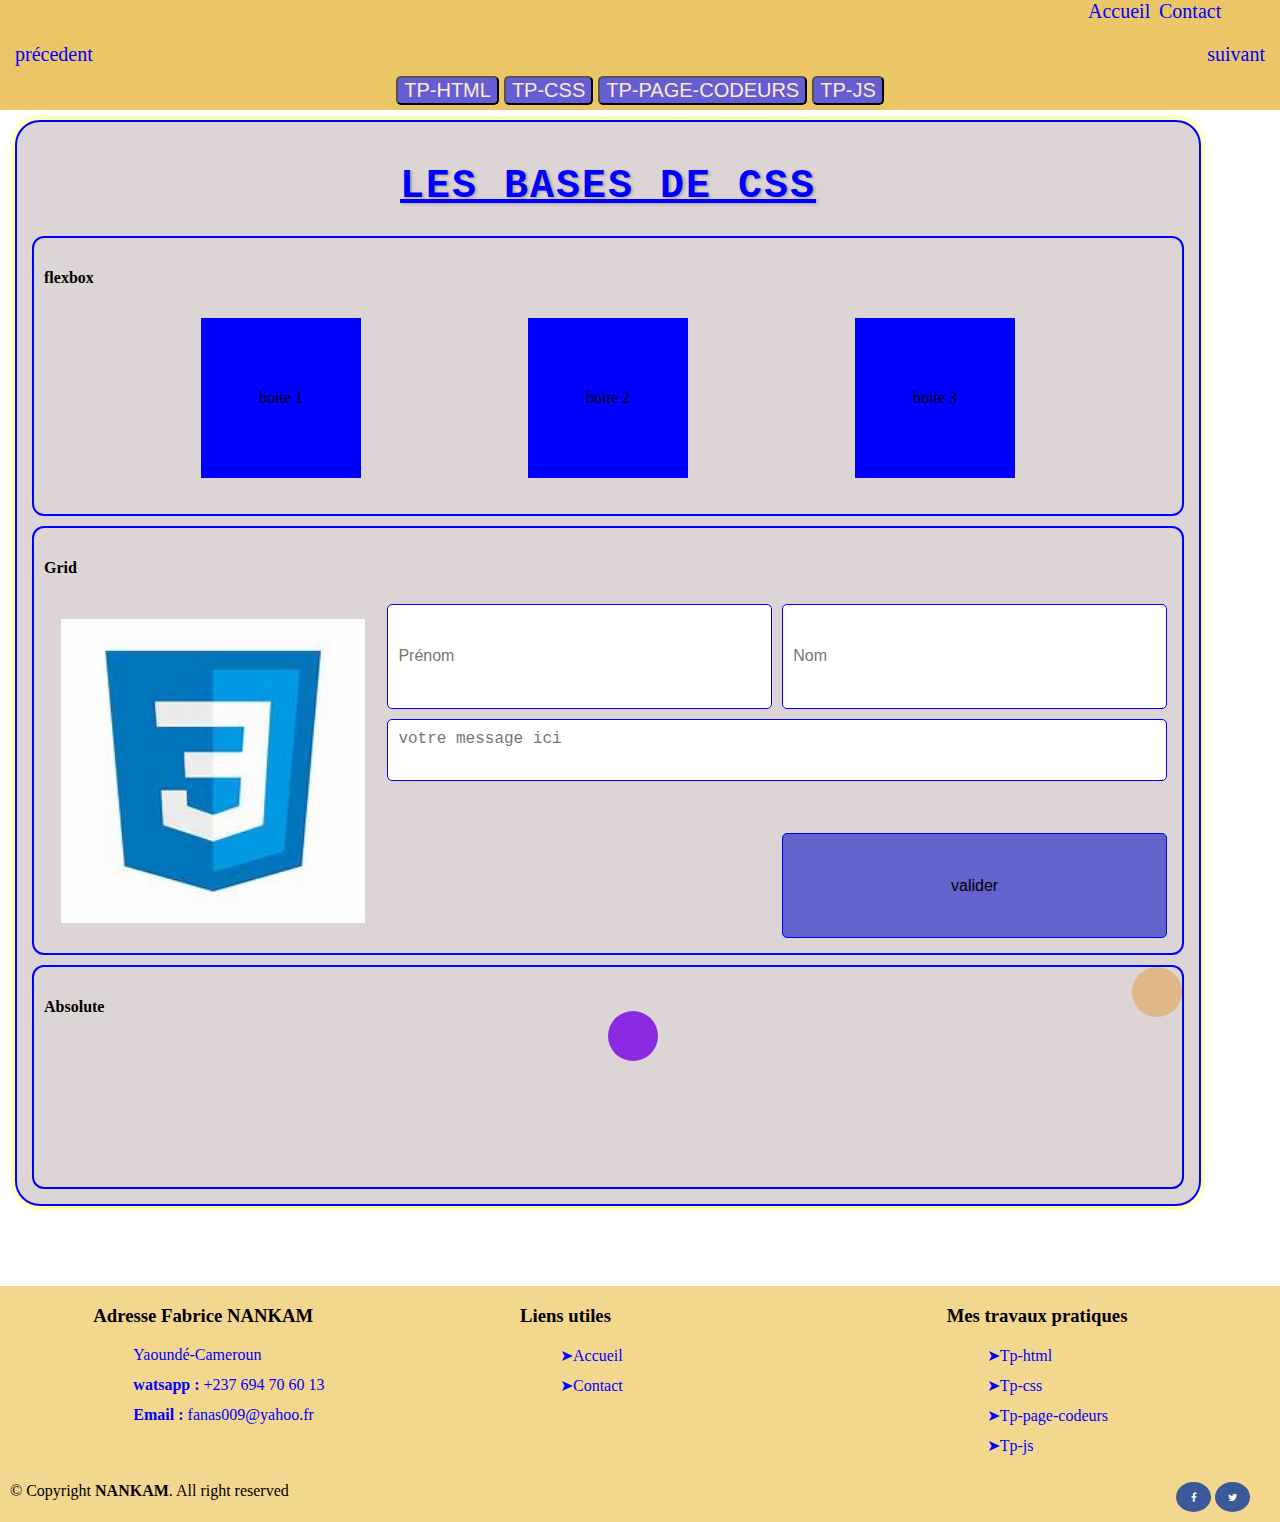
==== tp-css.html @ 15086d52 "creation pages accueil, tps sur html et css" ====
<!DOCTYPE html>
<html lang="en">
  <head>
    <meta charset="UTF-8" />
    <meta name="viewport" content="width=device-width, initial-scale=1.0" />
    <title>tp1 css</title>

    <link
      rel="stylesheet"
      href="https://cdnjs.cloudflare.com/ajax/libs/font-awesome/4.7.0/css/font-awesome.min.css"
    />
    <link rel="stylesheet" href="https://cdnjs.cloudflare.com/ajax/libs/font-awesome/4.7.0/css/font-awesome.min.css">
    <link rel="stylesheet" href="style.css" />
    <link rel="stylesheet" href="style2.css" />
  </head>

  <body>
    <header>
      <div class="nav-st">
        <div class="cont">
          <a href="index.html">Accueil</a>
          <a href="mailto:fanas009@yahoo.fr">Contact</a>
        </div>

        <div class="flexbox">
          <ul>
            <li><a href="Tp-html.html">précedent</a></li>
            <li><a href="">suivant</a></li>
          </ul>
        </div>
        <div>
          <nav class="nav-1">
            <a href="Tp-html.html"><input type="button" value="tp-html" /></a>
            <a href=""><input type="button" value="tp-css" /></a>
            <a href=""><input type="button" value="tp-page-codeurs" /></a>
            <a href=""><input type="button" value="tp-js" /></a>
          </nav>
        </div>
      </div>
    </header>

    <main>
      <div>
        <h1>Les bases de CSS</h1>
      </div>

      <section>
        <div class="flexbox3">
          <h4>flexbox</h4>
          <ul>
            <li>boite 1</li>
            <li>boite 2</li>
            <li>boite 3</li>
          </ul>
        </div>

        <div class="grid">
          <h4>Grid</h4>
          <div class="grid-container">
            <img src="./assets/images/logo_css.jpeg" alt="logo css" />

            <form action="">
              <input type="text" id="firstname" placeholder="Prénom" />
              <input type="text" id="surname" placeholder="Nom" />
              <textarea
                cols="30"
                rows="10"
                placeholder="votre message ici"
              ></textarea>
              <input type="submit" value="valider" id="bt-submit" />
            </form>
          </div>
        </div>

        <div class="absolute">
          <h4>Absolute</h4>
          <span id="circle1"></span>
          <span id="circle2"></span>
        </div>
      </main>
    </section>

    <footer>
      <div>
        <div class="flexbox1">
          <div>
            <h3>Adresse Fabrice NANKAM</h3>
            <ul>
              <li>Yaoundé-Cameroun</li>
              <li><span>watsapp :</span> +237 694 70 60 13</li>
              <li><span>Email :</span> fanas009@yahoo.fr</li>
            </ul>
          </div>
          <div>
            <h3>Liens utiles</h3>
            <ul>
              <li>&#10148;<a href="index.html">Accueil</a></li>
              <li>&#10148;<a href="mailto:fanas009@yahoo.fr">Contact</a></li>
            </ul>
          </div>

          <div>
            <h3>Mes travaux pratiques</h3>
            <ul>
              <li>&#10148;<a href="Tp-html.html">Tp-html</a></li>
              <li>&#10148;<a href="tp-css.html">Tp-css</a></li>
              <li>&#10148;<a href="">Tp-page-codeurs</a></li>
              <li>&#10148;<a href="">Tp-js</a></li>
            </ul>
          </div>
        </div>

        <div class="flexbox2">
          <div>©&nbsp;Copyright <span>NANKAM</span>. All right reserved</div>
          <div>
            <a href="#" class="fa fa-facebook"></a>
            <a href="#" class="fa fa-twitter"></a>
          </div>
        </div>
      </div>
    </footer>
  </body>
</html>
---- style.css ----
body{
    margin: 0;
}

main{
    margin-left: 15px;
}

.nav-st{
    background-color: rgb(235, 198, 103);
    font-size: 20px;
    color: blue;
    height: 110px;
    
}

.cont{
    margin-left: 85%;
}

.cont a{
    margin-right: 2%;
}

a{
    text-decoration: none;
    color: blue;
}

/*a:visited{
    background-color: red;
}*/

.flexbox ul{
    display: flex;
    justify-content: space-between;
    padding-left: 15px;
    padding-right: 15px;  

}

.flexbox li{
    list-style: none;
}

.nav-st span{
    font-size: 25px;
}

.nav-1{
    text-align: center;
    margin-top: -10px;   
}

.nav-2{
   margin-top: 20px;
}

.nav-1 input{
    color: blanchedalmond;
    font-size: 20px;
    background-color: rgba(59, 59, 249, 0.755);
    border-radius: 5px;
    text-transform: uppercase;

}

.nav-1 input:hover{
    background-color: green;
    cursor: pointer;
}

.flexbox1 a:hover, .nav-st a:hover{
   color: green;
}

h1{
color: blue;
text-decoration: underline;
text-align: center;
}

h2{
    color: blue;
    text-align: center;
    margin-top: 30px;
    margin-bottom: 70px;
}

.flexbox div{
    display: flex;
    justify-content: space-around;
}

footer{
    background-color: rgba(241, 205, 114, 0.805);
}

.flexbox1 {
    display: flex;
    justify-content: space-around;
   margin-top: 80px;
}

.flexbox2{
display: flex;
justify-content: space-between;
margin-right: 30px;
margin-left: 10px;
}

footer span, .flexbox1 span{
    font-weight: bold;
}

.flexbox1 li{
    list-style: none;
    color: blue;
    width: 200px;
    height: 30px;
}

.fa {
    padding: 10px;
  font-size: 10px;
  width: 15px;
  text-align: center;
  text-decoration: none;
  border-radius: 50%;
  }

  .fa-facebook, .fa-twitter, .fa-github {
    background: #3B5998;
    color: white;
  }

  .fa:hover {
    opacity: 0.7;
  }

  .flexbox2 a{
    margin-bottom: 10px;
  }
---- style2.css ----
main{
    background: url(./assets/images/road-through-a-forest-in-the-autumnth.jpg);
    /*vh=100% de la taille de l'ecran(viewport height)*/
    min-height: 100vh;
}


h1{
    color: blue;
    text-transform: uppercase;
    letter-spacing: 2px;
    text-align: center;
   /* les tailles de police doivent etre en 'rem'*/
    font-size: 2.5rem;
    text-shadow: 2px 1px 3px #3c24184a;
    text-decoration: underline;
    font-family: 'Courier New', Courier, monospace;

}

main{
    min-height: 500px;
    width: 90%;
    background: rgba(203, 190, 190, 0.648);
    /*Centrer une boite*/
    /*margin: 0 auto;*/
    border: 2px solid blue;
    border-radius: 25px;
    box-shadow: 0 0 7px 0px yellow;
    padding: 15px;
    margin-top: 10px;
}

.flexbox3, .grid, .absolute{
    border: 2px solid blue;
    border-radius: 12px;
    padding: 10px;
    margin-top: 10px;
    min-height: 200px;
}
/*flexbox : sert à repartir nos eléments équitablement*/
.flexbox3 ul{
    padding: 0;
    display: flex;
    justify-content: space-evenly;
    
}


.flexbox3 li {
list-style: none;
height: 160px;
width: 160px;
margin: 10px;
background: blue;
display: flex;
justify-content: center;
align-items: center;
}

.grid-container{
    display: grid;
    grid-template-columns: 30% 70%;
}

.grid img {
    width: 90%;
    margin: 20px auto;
    display: block;
}

form{
    display: grid;
    grid-template-columns: 1fr 1fr;
    grid-template-rows: 1fr 1fr 1fr;
    grid-template-areas: 
    "i1 i2"
    "ta ta"
    "vi bt";
}

.grid-container input, textarea{
    margin: 5px;
    border: 1px solid blue;
    font-size: 1rem;
    padding: 10px;
    border-radius: 5px;
}

textarea{
    grid-area: ta;
    height: 40px;
    resize: none;
}

#bt-submit{
    grid-area: bt;
    cursor: pointer;
    background: rgb(99, 99, 204);
}

#bt-submit:hover{
    background: burlywood;
}

/*Absolute*/
/*Sans element en relative, de base, l'élement en absolute l'est par rapport au body*/
/*il faut mettre une position relative au parent pour contraindre l'élement en absolute dans ses frontières*/

.absolute, .grid-container{
    position: relative;
}

#circle1{
    height: 50px;
    width: 50px;
    background: burlywood;
    position: absolute;
    border-radius: 25px;
    top: 0;
    right: 0;
}

#circle2{
    height: 50px;
    width: 50px;
    border-radius: 25px;
    background: blueviolet;
    position: absolute;
    left: 50%;
    top: 20%;
}

@media screen and (max-width:180px) {
    h1{
        font-size: 2rem;
    }
}

@media screen and (max-width:560px) {
    ul{
        align-items: center;
        flex-direction: column;
    }
    .flexbox li{
        width: 260px;
    }
}



@media screen and (max-width:375px) {
    .flexbox li{
        height: 160px;
        width: 160px;
    }
}

@media screen and (max-width:250px) {
    .flexbox li{
        height: 110px;
        width: 110px;
    }
}

@media screen and (max-width:190px) {
    .flexbox li{
        height: 80px;
        width: 80px;
    }
}


@media screen and (max-width:780px) {
    .grid-container{
        display: block;
    }
    .grid-container img{
        width: 45%;   
    }
}

@media screen and (max-width:560px) {
    form{
        grid-template-columns: 1fr;
        grid-template-rows: 4 1fr;
        grid-template-areas: 
        "i1"
        "i2"
        "ta"
        "bt";
    }
}

@media screen and (max-width:310px) {
  .grid-container input, textarea{
    font-size: 0.5rem;
    /*height: 20px;*/
    
   }
}

@media screen and (max-width:200px) {
    input, textarea{
     font-size: 0.3rem;
     height: 20px;
     
    }
 }

 @media screen and (max-width:260px) {
       .absolute h3{
        writing-mode: vertical-rl;
  text-orientation: sideways;
       }
}
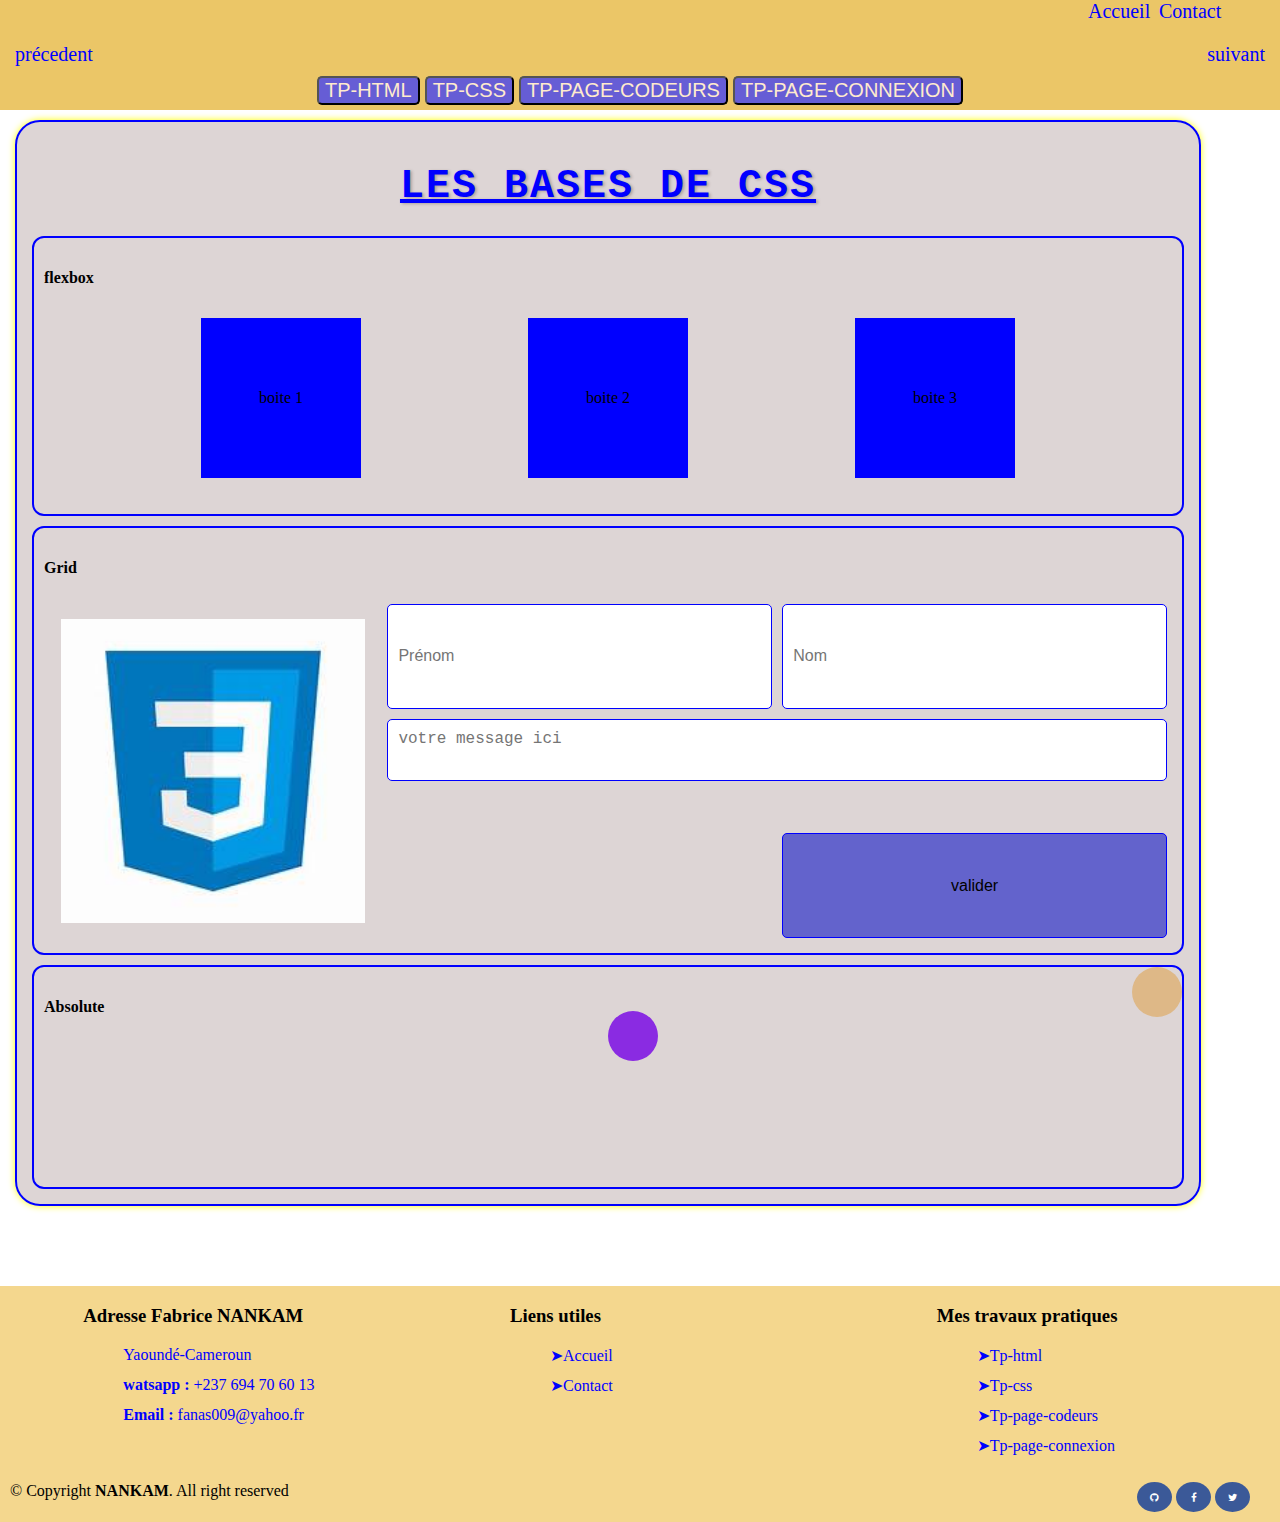
==== commit 65db39ae: "ajout pages tp-codeurs et tp-connexion" ====
--- a/tp-css.html
+++ b/tp-css.html
@@ -9,7 +9,10 @@
       rel="stylesheet"
       href="https://cdnjs.cloudflare.com/ajax/libs/font-awesome/4.7.0/css/font-awesome.min.css"
     />
-    <link rel="stylesheet" href="https://cdnjs.cloudflare.com/ajax/libs/font-awesome/4.7.0/css/font-awesome.min.css">
+    <link
+      rel="stylesheet"
+      href="https://cdnjs.cloudflare.com/ajax/libs/font-awesome/4.7.0/css/font-awesome.min.css"
+    />
     <link rel="stylesheet" href="style.css" />
     <link rel="stylesheet" href="style2.css" />
   </head>
@@ -24,16 +27,20 @@
 
         <div class="flexbox">
           <ul>
-            <li><a href="Tp-html.html">précedent</a></li>
-            <li><a href="">suivant</a></li>
+            <li><a href="tp-html.html">précedent</a></li>
+            <li><a href="tp-page-codeurs.html">suivant</a></li>
           </ul>
         </div>
         <div>
           <nav class="nav-1">
-            <a href="Tp-html.html"><input type="button" value="tp-html" /></a>
-            <a href=""><input type="button" value="tp-css" /></a>
-            <a href=""><input type="button" value="tp-page-codeurs" /></a>
-            <a href=""><input type="button" value="tp-js" /></a>
+            <a href="tp-html.html"><input type="button" value="tp-html" /></a>
+            <a href="tp-css.html"><input type="button" value="tp-css" /></a>
+            <a href="tp-page-codeurs.html"
+              ><input type="button" value="tp-page-codeurs"
+            /></a>
+            <a href="tp-page-connexion.html"
+              ><input type="button" value="tp-page-connexion"
+            /></a>
           </nav>
         </div>
       </div>
@@ -77,8 +84,8 @@
           <span id="circle1"></span>
           <span id="circle2"></span>
         </div>
-      </main>
-    </section>
+      </section>
+    </main>
 
     <footer>
       <div>
@@ -102,10 +109,14 @@
           <div>
             <h3>Mes travaux pratiques</h3>
             <ul>
-              <li>&#10148;<a href="Tp-html.html">Tp-html</a></li>
+              <li>&#10148;<a href="tp-html.html">Tp-html</a></li>
               <li>&#10148;<a href="tp-css.html">Tp-css</a></li>
-              <li>&#10148;<a href="">Tp-page-codeurs</a></li>
-              <li>&#10148;<a href="">Tp-js</a></li>
+              <li>
+                &#10148;<a href="tp-page-codeurs.html">Tp-page-codeurs</a>
+              </li>
+              <li>
+                &#10148;<a href="tp-page-connexion.html">Tp-page-connexion</a>
+              </li>
             </ul>
           </div>
         </div>
@@ -113,6 +124,11 @@
         <div class="flexbox2">
           <div>©&nbsp;Copyright <span>NANKAM</span>. All right reserved</div>
           <div>
+            <a
+              href="https://github.com/fabricenankam/ens_tps_front"
+              target="_blank"
+              class="fa fa-github"
+            ></a>
             <a href="#" class="fa fa-facebook"></a>
             <a href="#" class="fa fa-twitter"></a>
           </div>
--- a/style.css
+++ b/style.css
@@ -83,8 +83,7 @@
 h2{
     color: blue;
     text-align: center;
-    margin-top: 30px;
-    margin-bottom: 70px;
+    
 }
 
 .flexbox div{
@@ -113,10 +112,10 @@
     font-weight: bold;
 }
 
-.flexbox1 li{
+.flexbox1 li {
     list-style: none;
     color: blue;
-    width: 200px;
+    width: 220px;
     height: 30px;
 }
 
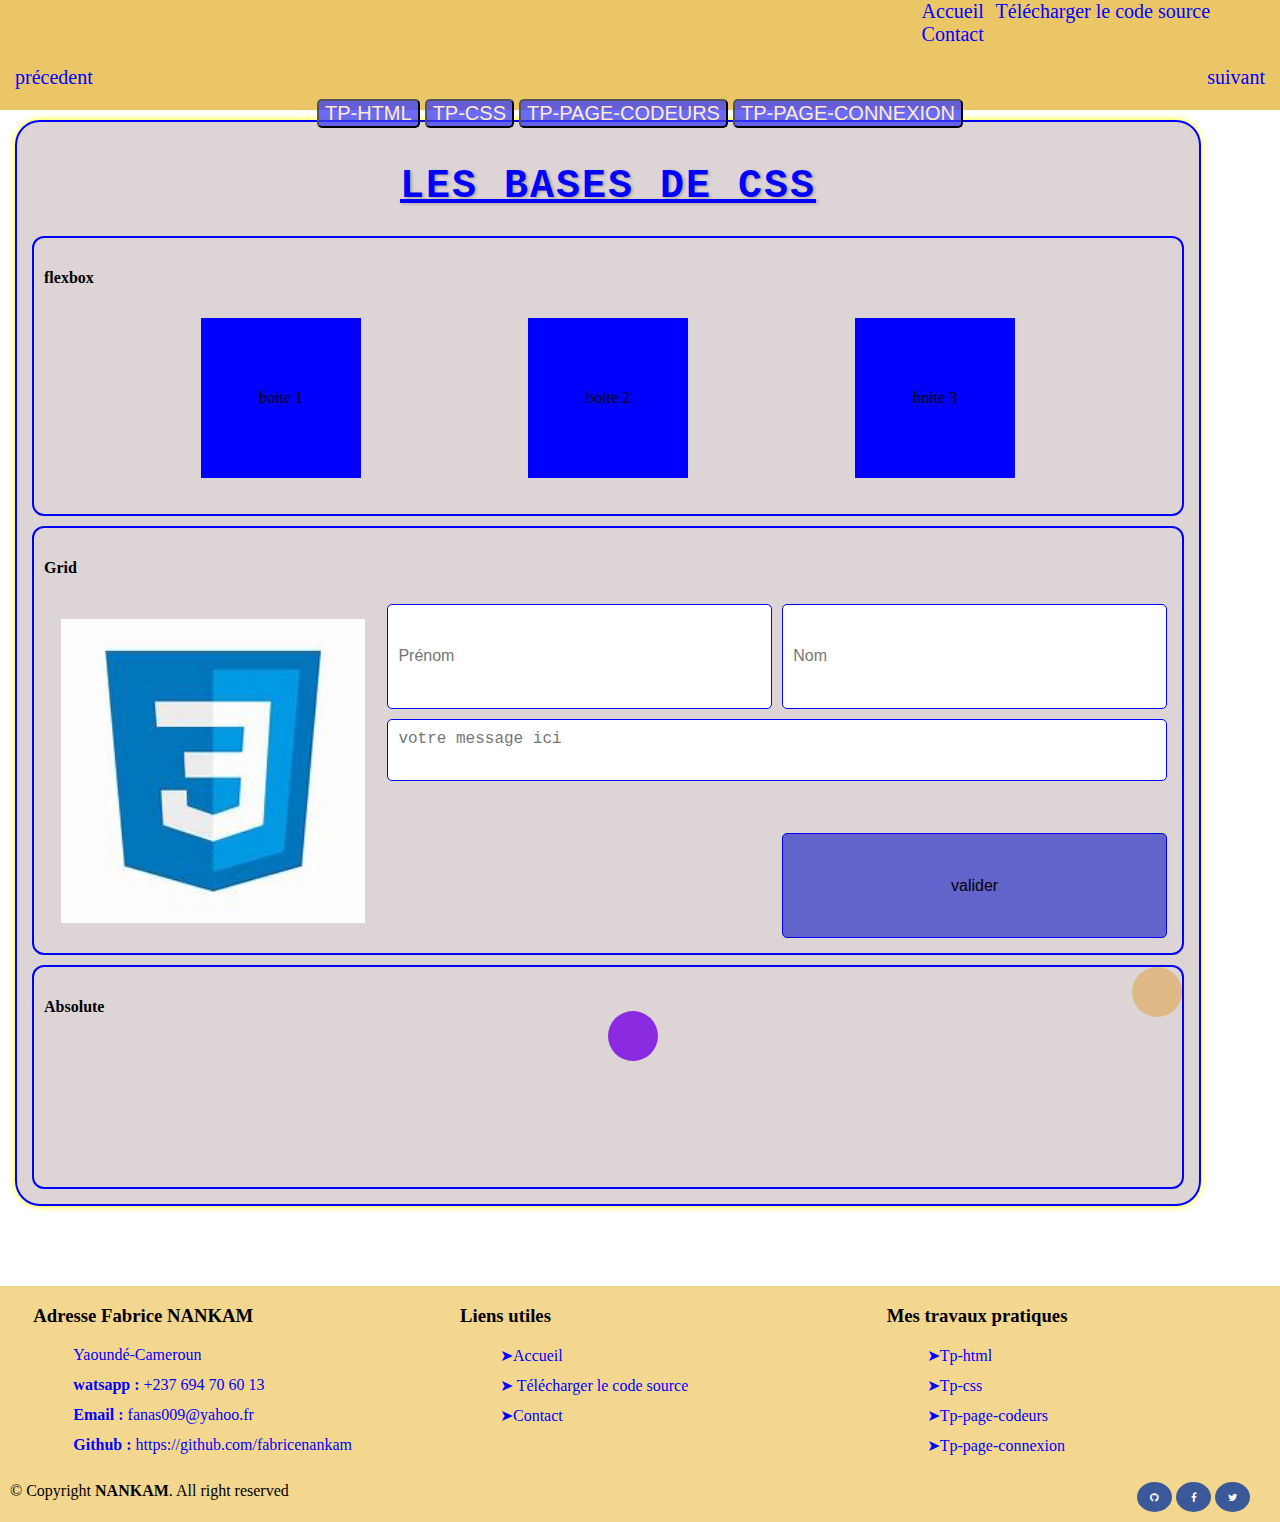
==== commit 53f96b10: "ajout de nouveaux liens sur les pages, telechargement et adresse github et amelioration du formulair" ====
--- a/tp-css.html
+++ b/tp-css.html
@@ -22,6 +22,11 @@
       <div class="nav-st">
         <div class="cont">
           <a href="index.html">Accueil</a>
+          <a
+            href="./source-tps-front-fabricenankam-2024.zip"
+            download="source-tps-frontend-fabricenankam-2024"
+            >Télécharger le code source</a
+          >
           <a href="mailto:fanas009@yahoo.fr">Contact</a>
         </div>
 
@@ -96,12 +101,21 @@
               <li>Yaoundé-Cameroun</li>
               <li><span>watsapp :</span> +237 694 70 60 13</li>
               <li><span>Email :</span> fanas009@yahoo.fr</li>
+              <li><span>Github :</span> https://github.com/fabricenankam</li>
             </ul>
           </div>
           <div>
             <h3>Liens utiles</h3>
             <ul>
               <li>&#10148;<a href="index.html">Accueil</a></li>
+              <li>
+                &#10148;
+                <a
+                  href="./source-tps-front-fabricenankam-2024.zip"
+                  download="source-tps-frontend-fabricenankam-2024"
+                  >Télécharger le code source</a
+                >
+              </li>
               <li>&#10148;<a href="mailto:fanas009@yahoo.fr">Contact</a></li>
             </ul>
           </div>
--- a/style.css
+++ b/style.css
@@ -15,7 +15,7 @@
 }
 
 .cont{
-    margin-left: 85%;
+    margin-left: 72%;
 }
 
 .cont a{
@@ -115,7 +115,7 @@
 .flexbox1 li {
     list-style: none;
     color: blue;
-    width: 220px;
+    width: 320px;
     height: 30px;
 }
 
